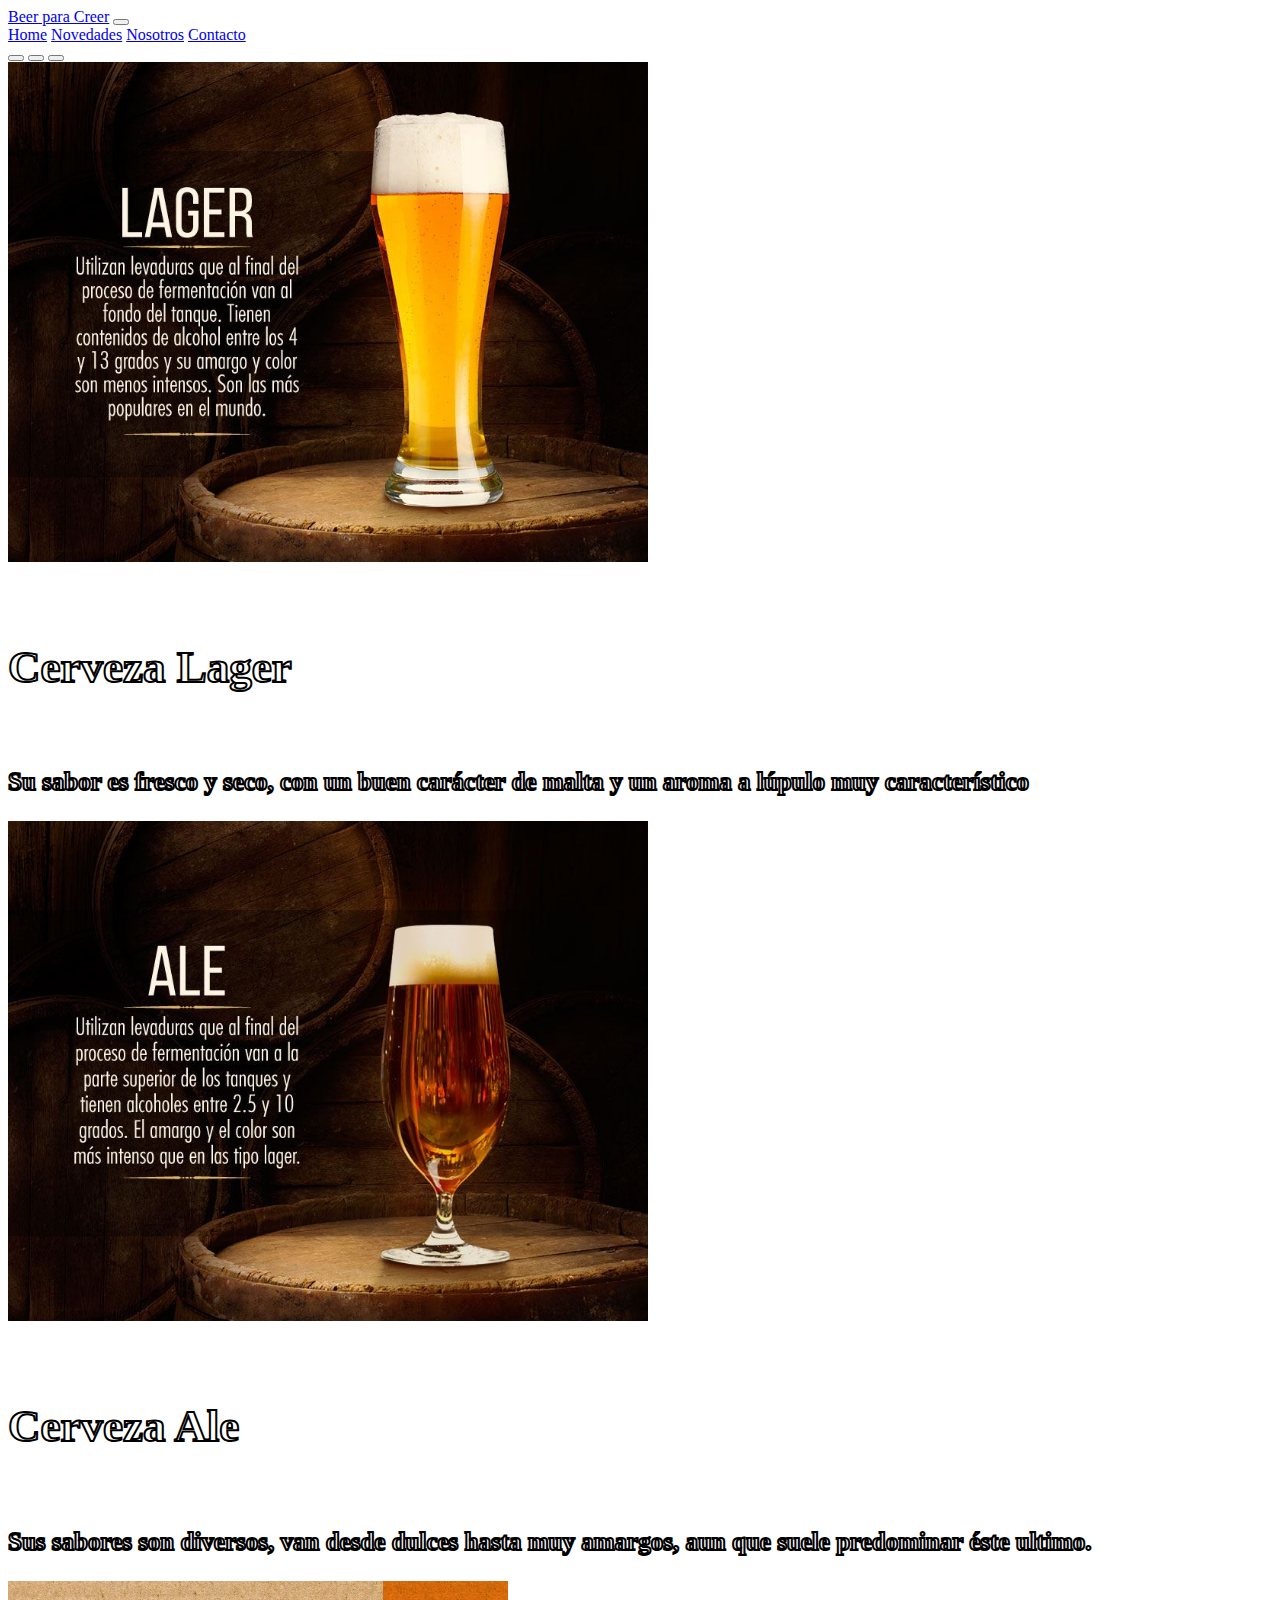
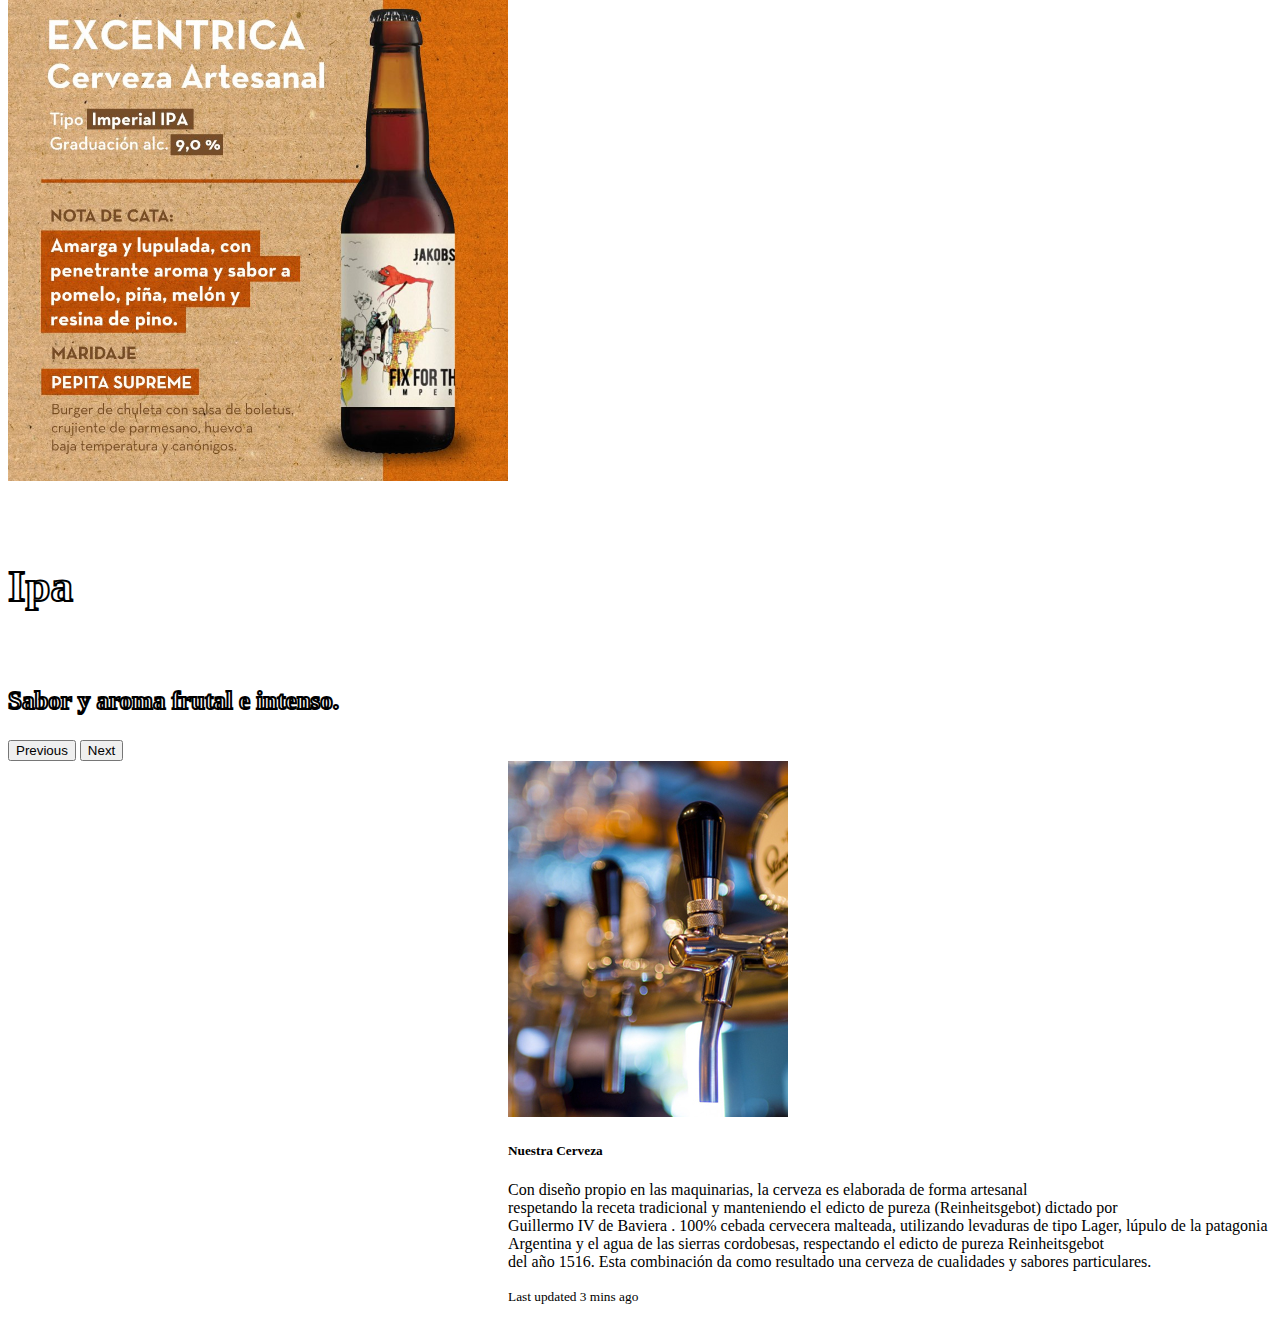
==== Novedades.html @ aa57e454 "responsive no me andubo" ====
<!DOCTYPE html>
<html lang="en">

<head>
  <meta charset="UTF-8">
  <meta http-equiv="X-UA-Compatible" content="IE=edge">
  <meta name="viewport" content="width=device-width, initial-scale=1.0">
  <title>Novedades</title>
  <link href="https://cdn.jsdelivr.net/npm/bootstrap@5.2.0/dist/css/bootstrap.min.css" rel="stylesheet"
    integrity="sha384-gH2yIJqKdNHPEq0n4Mqa/HGKIhSkIHeL5AyhkYV8i59U5AR6csBvApHHNl/vI1Bx" crossorigin="anonymous">
  <link rel="stylesheet" href="Novedades.css">
</head>

<body>
  <nav class="navbar navbar-expand-lg navbar-dark bg-dark fixed-top">
    <div class="container-fluid">
      <a class="navbar-brand" href="#">Beer para Creer</a>
      <button class="navbar-toggler" type="button" data-bs-toggle="collapse" data-bs-target="#navbarNavAltMarkup"
        aria-controls="navbarNavAltMarkup" aria-expanded="false" aria-label="Toggle navigation">
        <span class="navbar-toggler-icon"></span>
      </button>
      <div class="collapse navbar-collapse" id="navbarNavAltMarkup">
        <div class="navbar-nav">
          <a class="nav-link active" aria-current="page" href="index.html">Home</a>
          <a class="nav-link" href="#">Novedades</a>
          <a class="nav-link" href="Nosotros.html">Nosotros</a>
          <a class="nav-link" href="Contacto.html">Contacto</a>

        </div>
      </div>
    </div>
  </nav>
  <div id="carouselExampleDark" class="carousel carousel-dark slide" data-bs-ride="carousel">
    <div class="carousel-indicators">
      <button type="button" data-bs-target="#carouselExampleDark" data-bs-slide-to="0" class="active"
        aria-current="true" aria-label="Slide 1"></button>
      <button type="button" data-bs-target="#carouselExampleDark" data-bs-slide-to="1" aria-label="Slide 2"></button>
      <button type="button" data-bs-target="#carouselExampleDark" data-bs-slide-to="2" aria-label="Slide 3"></button>
    </div>
    <div class="carousel-inner">
      <div class="carousel-item active" data-bs-interval="10000">
        <img src="./img/Novedades/cerveza-lager-bavaria.jpg" class="d-block w-100" alt="...">
        <div class="carousel-caption d-none d-md-block">
          <h5 class="Lager">Cerveza Lager</h5>
          <p class="descripcion">Su sabor es fresco y seco, con un buen carácter de malta y un aroma a lúpulo muy
            característico</p>
        </div>
      </div>
      <div class="carousel-item" data-bs-interval="2000">
        <img src="./img/Novedades/cerveza-tipo-ale-bavaria.jpg" class="d-block w-100" alt="...">
        <div class="carousel-caption d-none d-md-block">
          <h5 class="Ale">Cerveza Ale</h5>
          <p class="descripcion">Sus sabores son diversos, van desde dulces hasta muy amargos, aun que suele predominar
            éste ultimo.</p>
        </div>
      </div>
      <div class="carousel-item">
        <img src="./img/Novedades/EnLXAHxXEAM7U63.jpg" class="d-block w-100" alt="...">
        <div class="carousel-caption d-none d-md-block">
          <h5 class="Ipa">Ipa</h5>
          <p class="descripcion">Sabor y aroma frutal e intenso.</p>
        </div>
      </div>
    </div>
    <button class="carousel-control-prev" type="button" data-bs-target="#carouselExampleDark" data-bs-slide="prev">
      <span class="carousel-control-prev-icon" aria-hidden="true"></span>
      <span class="visually-hidden">Previous</span>
    </button>
    <button class="carousel-control-next" type="button" data-bs-target="#carouselExampleDark" data-bs-slide="next">
      <span class="carousel-control-next-icon" aria-hidden="true"></span>
      <span class="visually-hidden">Next</span>
    </button>
  </div>
  <!--carta-->
  <div class="card mb-3" style="max-width: 1340px;">
    <div class="row g-0">
      <div class="col-md-4">
        <img src="./img/historia_1.jpg" class="img-fluid rounded-start" alt="cervezas">
      </div>
      <div class="col-md-4">
        <div class="card-body">
          <h5 class="card-title">Nuestra Cerveza</h5>
          <p class="card-text">Con diseño propio en las maquinarias, la cerveza es elaborada de forma artesanal <br>
            respetando la receta tradicional y manteniendo el edicto de pureza (Reinheitsgebot) dictado por <br>
            Guillermo IV de Baviera .

            100% cebada cervecera malteada, utilizando levaduras de tipo Lager, lúpulo de la patagonia <br>
            Argentina y el agua de las sierras cordobesas, respectando el edicto de pureza Reinheitsgebot <br>
            del año 1516. Esta combinación da como resultado una cerveza de cualidades y sabores particulares.</p>
          <p class="card-text"><small class="text-muted">Last updated 3 mins ago</small></p>
        </div>
      </div>
    </div>
  </div>
  <div>
    <script src="https://cdn.jsdelivr.net/npm/bootstrap@5.2.0/dist/js/bootstrap.bundle.min.js"
      integrity="sha384-A3rJD856KowSb7dwlZdYEkO39Gagi7vIsF0jrRAoQmDKKtQBHUuLZ9AsSv4jD4Xa"
      crossorigin="anonymous"></script>
</body>

</html>
---- Novedades.css ----
.d-block {
    height: 500px;
}

.Lager {
    color: white;
    font-size: 45px;
    -webkit-text-stroke: 2px black;

}

.descripcion {
    color: white;
    font-size: 25px;
    font-weight: bolder;
    display: block;
    -webkit-text-stroke: 2px black;
}

.Ale {
    color: white;
    font-size: 45px;
    -webkit-text-stroke: 2px black;
}

.Ipa {
    color: white;
    font-size: 45px;
    -webkit-text-stroke: 2px black;
}

.nuestra {
    text-align: center;
}

.cerveza {
    text-align: center;
}

.mb-3 {
    display: flex;
    margin-left: 500px;

}
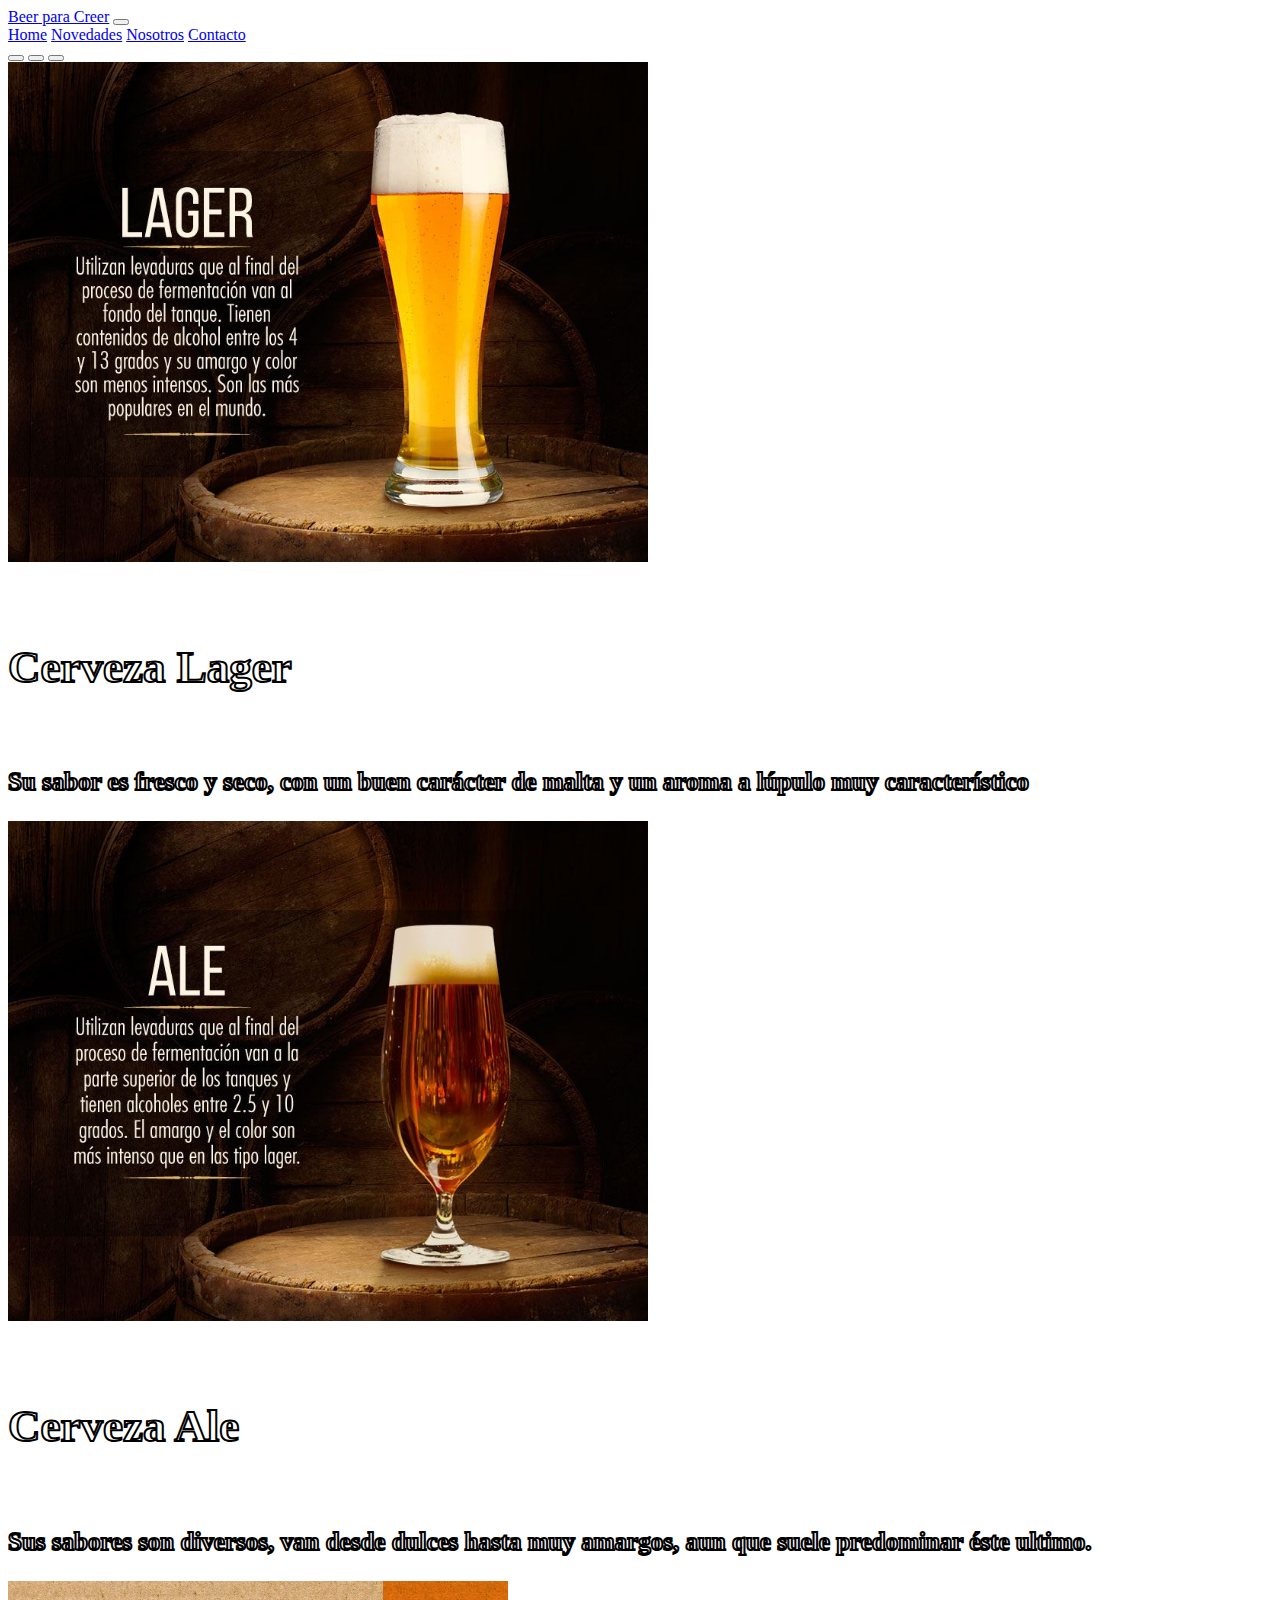
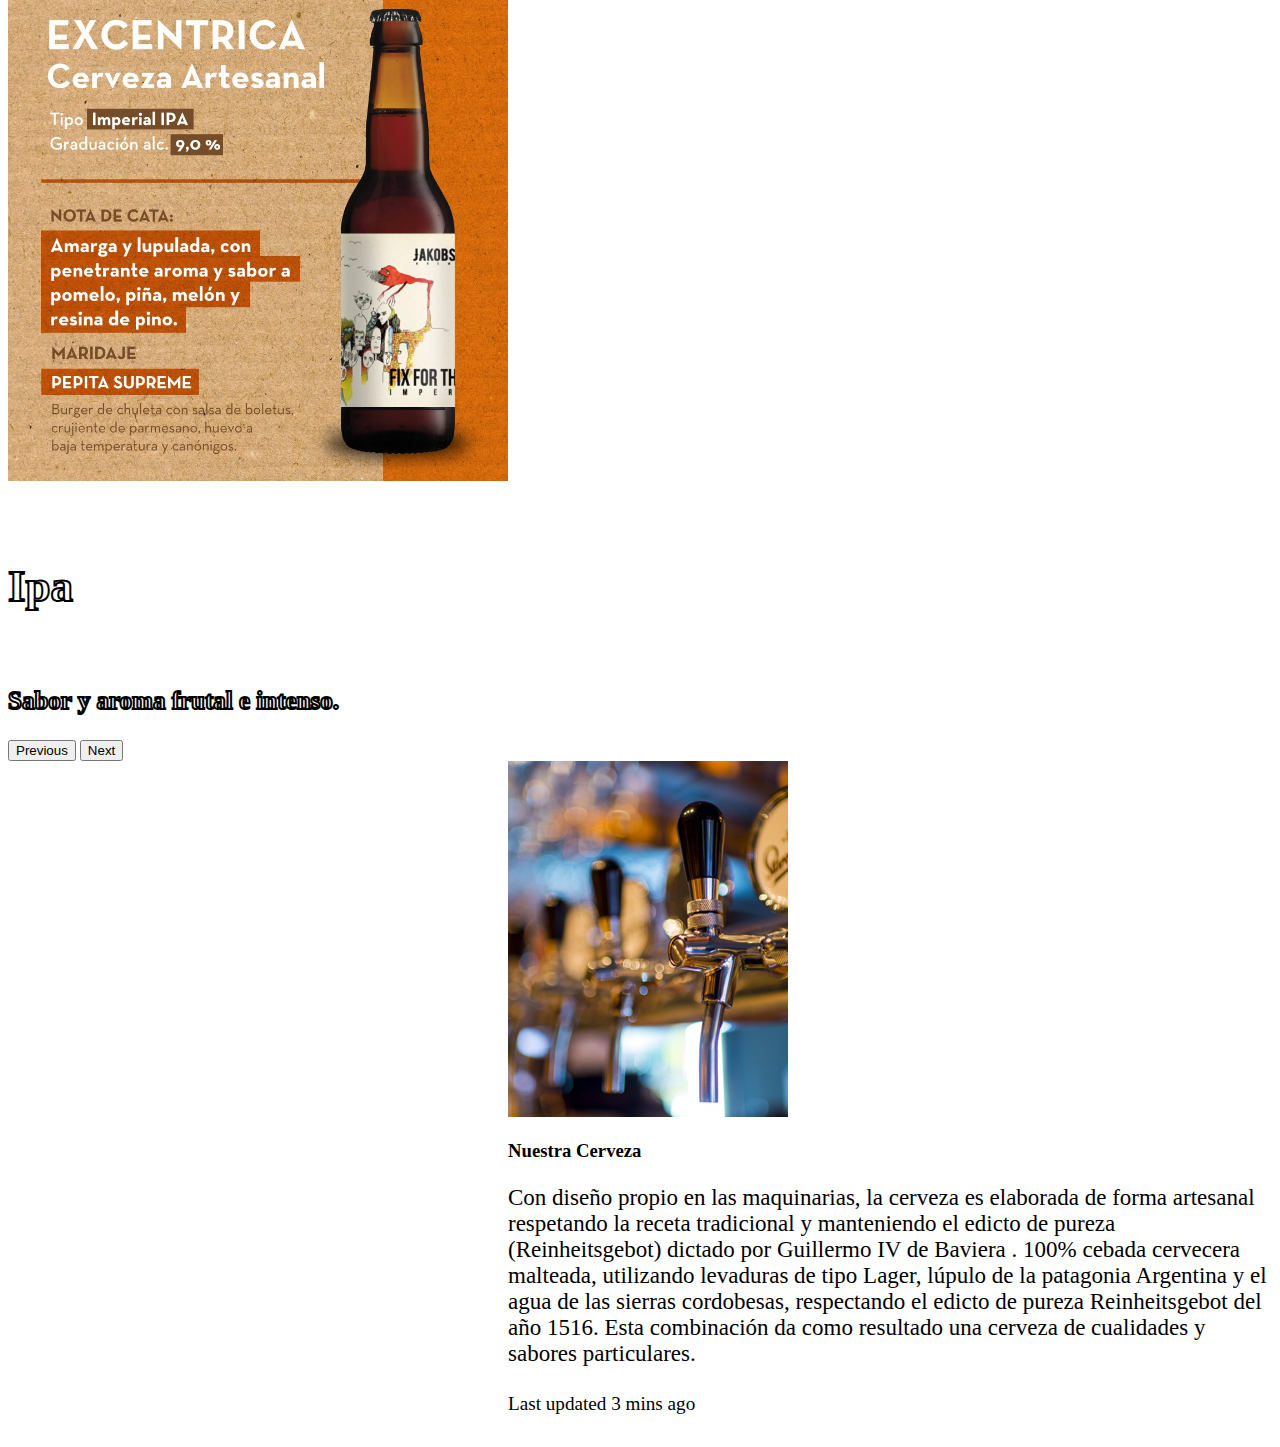
==== commit 4f301547: "Modificado Novedades" ====
--- a/Novedades.html
+++ b/Novedades.html
@@ -77,16 +77,16 @@
       <div class="col-md-4">
         <img src="./img/historia_1.jpg" class="img-fluid rounded-start" alt="cervezas">
       </div>
-      <div class="col-md-4">
+      <div class="col-md-8">
         <div class="card-body">
-          <h5 class="card-title">Nuestra Cerveza</h5>
-          <p class="card-text">Con diseño propio en las maquinarias, la cerveza es elaborada de forma artesanal <br>
-            respetando la receta tradicional y manteniendo el edicto de pureza (Reinheitsgebot) dictado por <br>
+          <h3 class="card-title">Nuestra Cerveza</h3>
+          <p class="card-text">Con diseño propio en las maquinarias, la cerveza es elaborada de forma artesanal 
+            respetando la receta tradicional y manteniendo el edicto de pureza (Reinheitsgebot) dictado por 
             Guillermo IV de Baviera .
 
-            100% cebada cervecera malteada, utilizando levaduras de tipo Lager, lúpulo de la patagonia <br>
-            Argentina y el agua de las sierras cordobesas, respectando el edicto de pureza Reinheitsgebot <br>
-            del año 1516. Esta combinación da como resultado una cerveza de cualidades y sabores particulares.</p>
+            100% cebada cervecera malteada, utilizando levaduras de tipo Lager, lúpulo de la patagonia 
+            Argentina y el agua de las sierras cordobesas, respectando el edicto de pureza Reinheitsgebot 
+            del año 1516. Esta combinación da como resultado una cerveza de cualidades y sabores particulares.
           <p class="card-text"><small class="text-muted">Last updated 3 mins ago</small></p>
         </div>
       </div>
--- a/Novedades.css
+++ b/Novedades.css
@@ -41,4 +41,7 @@
     display: flex;
     margin-left: 500px;
 
+}
+p {
+    font-size: 23px;
 }